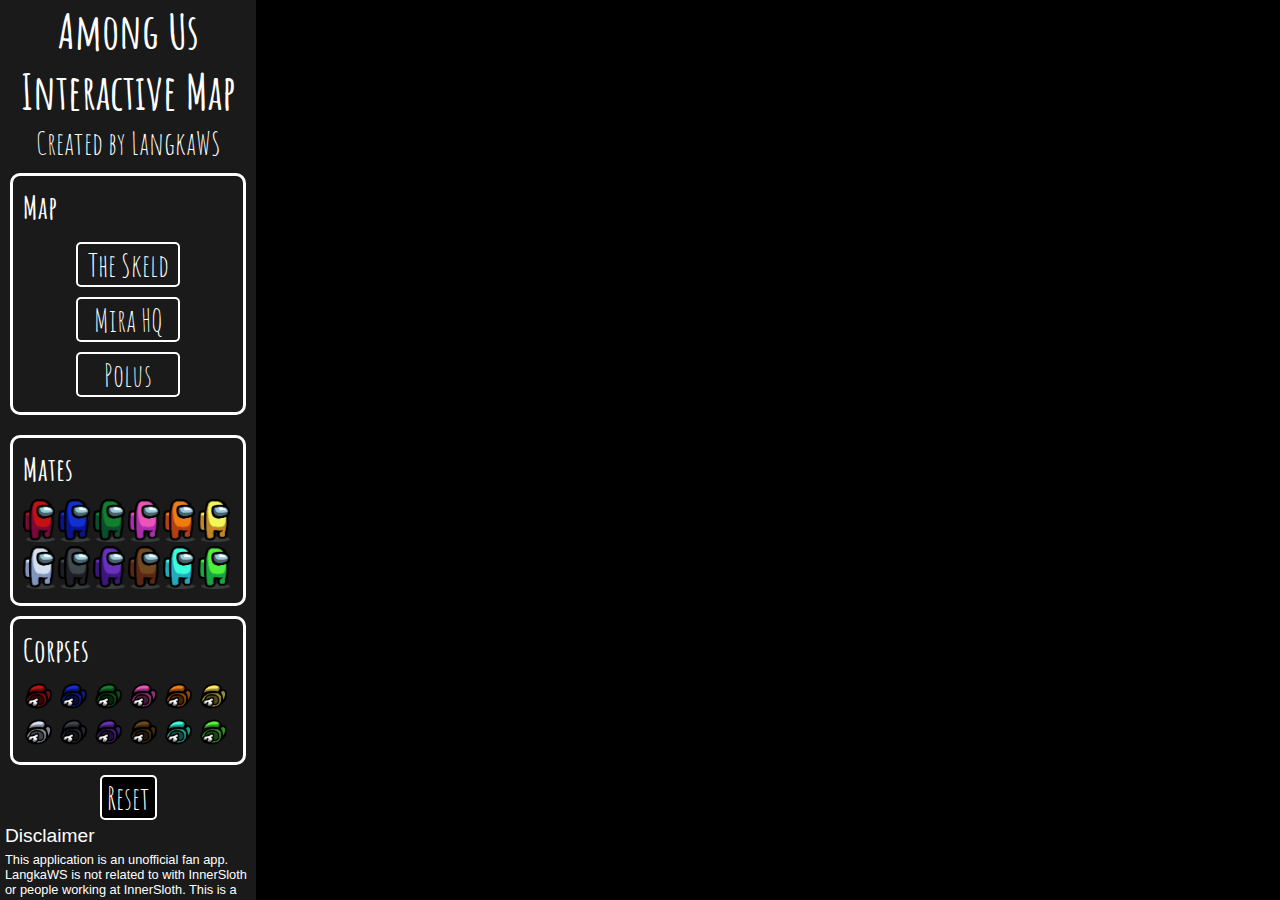
==== among-us-interactive-map.html @ 4c6aa55d "Rename among-us-interactive-map.htmlamong-us-interactive-map.html to among-us-interactive-map.html" ====
<!DOCTYPE html>
<html>

<head>
    <meta charset="UTF-8">
    <meta name="description" content="Polus Interactive Map">
    <meta name="author" content="LangkaWS">
    <link rel="stylesheet" href="among-us-interactive-map/style.css">
    <title>Polus Interactive Map</title>
</head>

<body>
    <div class="menu">
        <h1>Among Us Interactive Map</h1>
        <p class="subtitle">Created by LangkaWS</p>
        <div>
            <div class="submenu">
                <h2>Map</h2>
                <div class="map-name-container">
                    <p class="map-name" onclick="displayMap('skeld')">The Skeld</p>
                    <p class="map-name" onclick="displayMap('mira')">Mira HQ</p>
                    <p class="map-name" onclick="displayMap('polus')">Polus</p>
                </div>
            </div>
            <div id="mates-submenu">
                <div class="submenu">
                    <h2>Mates</h2>
                    <div class="icon-container">
                        <img src="among-us-interactive-map/resources/red-mate.webp" id="red-mate" class="mate-icon alive">
                        <img src="among-us-interactive-map/resources/blue-mate.webp" id="blue-mate" class="mate-icon alive">
                        <img src="among-us-interactive-map/resources/green-mate.webp" id="green-mate" class="mate-icon alive">
                        <img src="among-us-interactive-map/resources/pink-mate.webp" id="pink-mate" class="mate-icon alive">
                        <img src="among-us-interactive-map/resources/orange-mate.webp" id="orange-mate" class="mate-icon alive">
                        <img src="among-us-interactive-map/resources/yellow-mate.webp" id="yellow-mate" class="mate-icon alive">
                        <img src="among-us-interactive-map/resources/white-mate.webp" id="white-mate" class="mate-icon alive">
                        <img src="among-us-interactive-map/resources/black-mate.webp" id="black-mate" class="mate-icon alive">
                        <img src="among-us-interactive-map/resources/purple-mate.webp" id="purple-mate" class="mate-icon alive">
                        <img src="among-us-interactive-map/resources/brown-mate.webp" id="brown-mate" class="mate-icon alive">
                        <img src="among-us-interactive-map/resources/cyan-mate.webp" id="cyan-mate" class="mate-icon alive">
                        <img src="among-us-interactive-map/resources/lime-mate.webp" id="lime-mate" class="mate-icon alive">
                    </div>
                </div>
                <div class="submenu">
                    <h2>Corpses</h2>
                    <div class="icon-container">
                        <img src="among-us-interactive-map/resources/red-dead.webp" id="red-dead" class="mate-icon dead">
                        <img src="among-us-interactive-map/resources/blue-dead.webp" id="blue-dead" class="mate-icon dead">
                        <img src="among-us-interactive-map/resources/green-dead.webp" id="green-dead" class="mate-icon dead">
                        <img src="among-us-interactive-map/resources/pink-dead.webp" id="pink-dead" class="mate-icon dead">
                        <img src="among-us-interactive-map/resources/orange-dead.webp" id="orange-dead" class="mate-icon dead">
                        <img src="among-us-interactive-map/resources/yellow-dead.webp" id="yellow-dead" class="mate-icon dead">
                        <img src="among-us-interactive-map/resources/white-dead.webp" id="white-dead" class="mate-icon dead">
                        <img src="among-us-interactive-map/resources/black-dead.webp" id="black-dead" class="mate-icon dead">
                        <img src="among-us-interactive-map/resources/purple-dead.webp" id="purple-dead" class="mate-icon dead">
                        <img src="among-us-interactive-map/resources/brown-dead.webp" id="brown-dead" class="mate-icon dead">
                        <img src="among-us-interactive-map/resources/cyan-dead.webp" id="cyan-dead" class="mate-icon dead">
                        <img src="among-us-interactive-map/resources/lime-dead.webp" id="lime-dead" class="mate-icon dead">
                    </div>
                </div>
            </div>
        </div>
        <div class="reset-div">
            <button class="reset-btn" onclick="reset()">Reset</button>
        </div>
        <div>
            <p class="disclaimer">Disclaimer</p>
            <p class="disclaimer-txt">This application is an unofficial fan app. LangkaWS is not related to with InnerSloth or people working at InnerSloth. This is a non-profit application, run by a fan and all materials on this app are for entertainment purposes only.</p>
            <p class="disclaimer-txt">You can find more of my work on my website <a href="http://langkaws.github.io/" target="_blank">langkaws.github.io</a></p>
            <p class="disclaimer-txt">All pictures come from <a href="https://among-us.fandom.com/" target="_blank">Among Us fandom wiki</a> and from memeymatt (from reddit)</p>
        </div>
    </div>

    <div class="map-div">
        <img src="among-us-interactive-map/resources/skeld-map.webp" id="skeld" class="map">
        <img src="among-us-interactive-map/resources/mira-map.webp" id="mira" class="map">
        <img src="among-us-interactive-map/resources/polus-map.png" id="polus" class="map">
    </div>

    <footer>
        <script src="among-us-interactive-map/main.js"></script>
        <script src="among-us-interactive-map/dragDrop.js"></script>
    </footer>


</body>

</html>
---- among-us-interactive-map/style.css ----
@import url('https://fonts.googleapis.com/css2?family=Amatic+SC:wght@700&display=swap');

* {
    margin: 0px;
    padding: 0px;
    overflow: hidden;
    font-family: 'Amatic SC';
    color: rgb(255, 255, 255);
}

body {
    background-color: black;
    display: flex;
    flex-wrap: nowrap;
    
}

*::-webkit-scrollbar {
    background: rgba(255, 255, 255, 0.1);
}

*::-webkit-scrollbar-thumb {
    background-color: rgba(255, 255, 255, 0.3);
}

/* MENU STYLE */

    .menu {
        display: inline-block;
        width: 20vw;
        height: 100vh;
        background-color: rgba(255, 255, 255, 0.1);
        overflow-y: scroll;
        scrollbar-color: rgba(255, 255, 255, 0.5) rgba(255, 255, 255, 0.1);
        scrollbar-width: thin;
        min-width: 190px;
    }

    h1 {
        font-size: 3em;
        text-align: center;
    }

    .subtitle {
        font-size: 2em;
        text-align: center;
    }

    .submenu {
        border: solid 3px rgb(255, 255, 255);
        border-radius: 10px;
        padding: 10px;
        margin: 10px;
    }

    h2 {
        font-size: 2em;
        margin-bottom: 10px;
    }

    .map-name-container {
        display: flex;
        flex-wrap: wrap;
        justify-content: center;
    }

    .map-name {
        width: 100px;
        text-align: center;
        margin: 5px 2px;
        font-size: 2em;
        border: solid 2px rgb(255, 255, 255);
        border-radius: 5px;
    }

    .reset-div {
        text-align: center;
    }

    .reset-btn {
        font-size: 2em;
        padding: 0px 5px;
        margin: auto;
        color: rgb(255, 255, 255);
        background-color: rgb(0, 0, 0);
        border : solid 2px rgb(255, 255, 255);
        border-radius: 5px;
    }


/* MATES STYLE */

    .mate-icon {
        width: 2.5vw;
        z-index: 9;
        min-width: 24px;
    }

/* DISCLAIMER STYLE */

    .disclaimer {
        font-family: Arial;
        font-size: 1.2em;
        margin: 5px;
    }

    .disclaimer-txt {
        font-family: Arial;
        font-size: 0.8em;
        margin: 5px;
    }
    .disclaimer-txt a {
        font-family: Arial;
    }

/* MAP STYLE */

    .map-div {
        display: inline-block;
        width: 79vw;
        min-width: 630px;
        height: 100vh;
        overflow: hidden;
    }

    .map {
        display: none;
        position: absolute;
        min-width: 630px;
        max-width: 79vw;
        max-height: 100vh;
        overflow: hidden;
    }


@media (max-width: 1900px) {
    .map-name-container {
        flex-direction: column;
        align-items: center;
    }
}
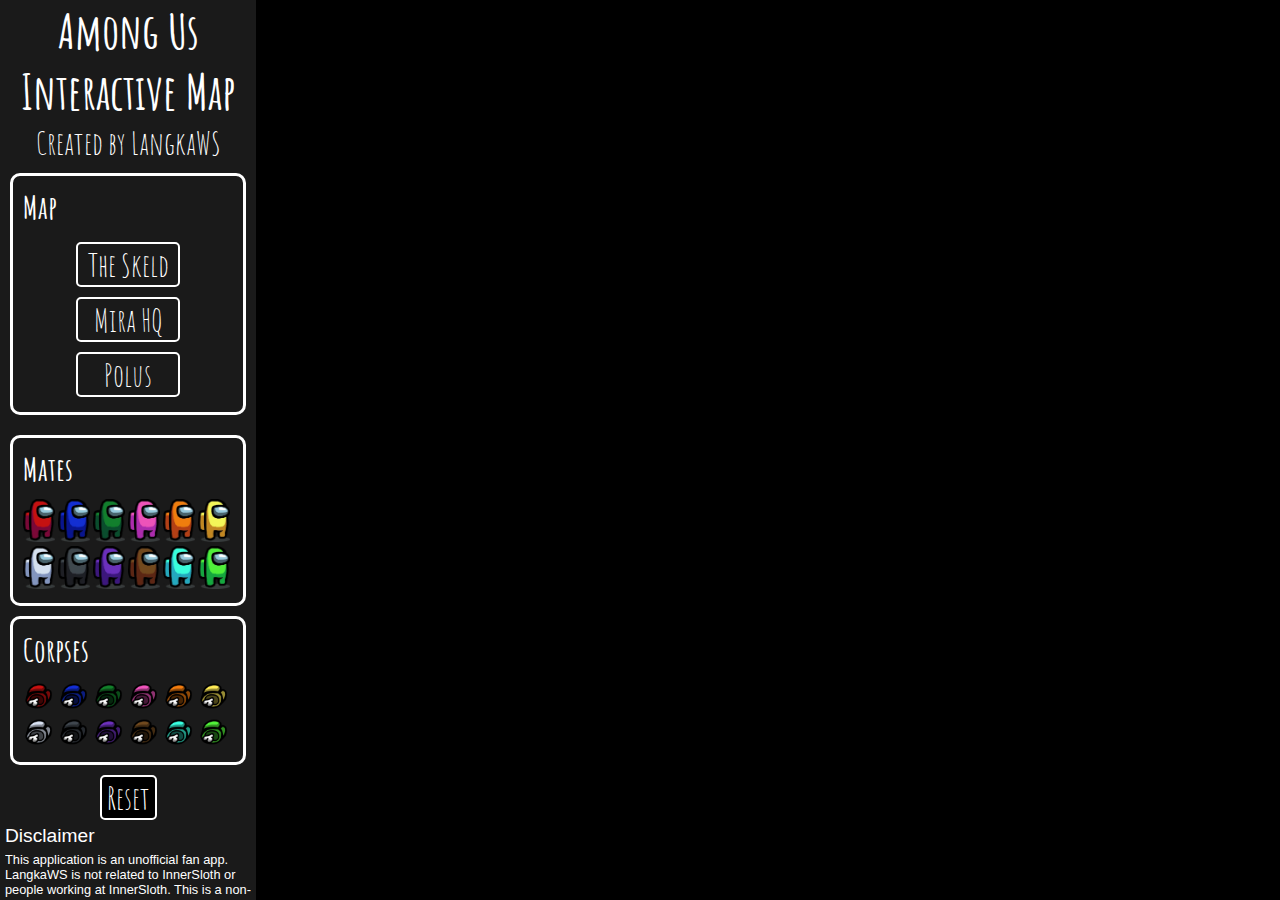
==== commit 70003a0a: "Add Among Us Interactive map project" ====
--- a/among-us-interactive-map.html
+++ b/among-us-interactive-map.html
@@ -1,87 +1,87 @@
-<!DOCTYPE html>
-<html>
-
-<head>
-    <meta charset="UTF-8">
-    <meta name="description" content="Polus Interactive Map">
-    <meta name="author" content="LangkaWS">
-    <link rel="stylesheet" href="among-us-interactive-map/style.css">
-    <title>Polus Interactive Map</title>
-</head>
-
-<body>
-    <div class="menu">
-        <h1>Among Us Interactive Map</h1>
-        <p class="subtitle">Created by LangkaWS</p>
-        <div>
-            <div class="submenu">
-                <h2>Map</h2>
-                <div class="map-name-container">
-                    <p class="map-name" onclick="displayMap('skeld')">The Skeld</p>
-                    <p class="map-name" onclick="displayMap('mira')">Mira HQ</p>
-                    <p class="map-name" onclick="displayMap('polus')">Polus</p>
-                </div>
-            </div>
-            <div id="mates-submenu">
-                <div class="submenu">
-                    <h2>Mates</h2>
-                    <div class="icon-container">
-                        <img src="among-us-interactive-map/resources/red-mate.webp" id="red-mate" class="mate-icon alive">
-                        <img src="among-us-interactive-map/resources/blue-mate.webp" id="blue-mate" class="mate-icon alive">
-                        <img src="among-us-interactive-map/resources/green-mate.webp" id="green-mate" class="mate-icon alive">
-                        <img src="among-us-interactive-map/resources/pink-mate.webp" id="pink-mate" class="mate-icon alive">
-                        <img src="among-us-interactive-map/resources/orange-mate.webp" id="orange-mate" class="mate-icon alive">
-                        <img src="among-us-interactive-map/resources/yellow-mate.webp" id="yellow-mate" class="mate-icon alive">
-                        <img src="among-us-interactive-map/resources/white-mate.webp" id="white-mate" class="mate-icon alive">
-                        <img src="among-us-interactive-map/resources/black-mate.webp" id="black-mate" class="mate-icon alive">
-                        <img src="among-us-interactive-map/resources/purple-mate.webp" id="purple-mate" class="mate-icon alive">
-                        <img src="among-us-interactive-map/resources/brown-mate.webp" id="brown-mate" class="mate-icon alive">
-                        <img src="among-us-interactive-map/resources/cyan-mate.webp" id="cyan-mate" class="mate-icon alive">
-                        <img src="among-us-interactive-map/resources/lime-mate.webp" id="lime-mate" class="mate-icon alive">
-                    </div>
-                </div>
-                <div class="submenu">
-                    <h2>Corpses</h2>
-                    <div class="icon-container">
-                        <img src="among-us-interactive-map/resources/red-dead.webp" id="red-dead" class="mate-icon dead">
-                        <img src="among-us-interactive-map/resources/blue-dead.webp" id="blue-dead" class="mate-icon dead">
-                        <img src="among-us-interactive-map/resources/green-dead.webp" id="green-dead" class="mate-icon dead">
-                        <img src="among-us-interactive-map/resources/pink-dead.webp" id="pink-dead" class="mate-icon dead">
-                        <img src="among-us-interactive-map/resources/orange-dead.webp" id="orange-dead" class="mate-icon dead">
-                        <img src="among-us-interactive-map/resources/yellow-dead.webp" id="yellow-dead" class="mate-icon dead">
-                        <img src="among-us-interactive-map/resources/white-dead.webp" id="white-dead" class="mate-icon dead">
-                        <img src="among-us-interactive-map/resources/black-dead.webp" id="black-dead" class="mate-icon dead">
-                        <img src="among-us-interactive-map/resources/purple-dead.webp" id="purple-dead" class="mate-icon dead">
-                        <img src="among-us-interactive-map/resources/brown-dead.webp" id="brown-dead" class="mate-icon dead">
-                        <img src="among-us-interactive-map/resources/cyan-dead.webp" id="cyan-dead" class="mate-icon dead">
-                        <img src="among-us-interactive-map/resources/lime-dead.webp" id="lime-dead" class="mate-icon dead">
-                    </div>
-                </div>
-            </div>
-        </div>
-        <div class="reset-div">
-            <button class="reset-btn" onclick="reset()">Reset</button>
-        </div>
-        <div>
-            <p class="disclaimer">Disclaimer</p>
-            <p class="disclaimer-txt">This application is an unofficial fan app. LangkaWS is not related to with InnerSloth or people working at InnerSloth. This is a non-profit application, run by a fan and all materials on this app are for entertainment purposes only.</p>
-            <p class="disclaimer-txt">You can find more of my work on my website <a href="http://langkaws.github.io/" target="_blank">langkaws.github.io</a></p>
-            <p class="disclaimer-txt">All pictures come from <a href="https://among-us.fandom.com/" target="_blank">Among Us fandom wiki</a> and from memeymatt (from reddit)</p>
-        </div>
-    </div>
-
-    <div class="map-div">
-        <img src="among-us-interactive-map/resources/skeld-map.webp" id="skeld" class="map">
-        <img src="among-us-interactive-map/resources/mira-map.webp" id="mira" class="map">
-        <img src="among-us-interactive-map/resources/polus-map.png" id="polus" class="map">
-    </div>
-
-    <footer>
-        <script src="among-us-interactive-map/main.js"></script>
-        <script src="among-us-interactive-map/dragDrop.js"></script>
-    </footer>
-
-
-</body>
-
-</html>
+<!DOCTYPE html>
+<html>
+
+<head>
+    <meta charset="UTF-8">
+    <meta name="description" content="Among Us Interactive Map">
+    <meta name="author" content="LangkaWS">
+    <link rel="stylesheet" href="among-us-interactive-map/style.css">
+    <title>Among Us Interactive Map</title>
+</head>
+
+<body>
+    <div class="menu">
+        <h1>Among Us Interactive Map</h1>
+        <p class="subtitle">Created by LangkaWS</p>
+        <div>
+            <div class="submenu">
+                <h2>Map</h2>
+                <div class="map-name-container">
+                    <p class="map-name interactive" onclick="displayMap('skeld')">The Skeld</p>
+                    <p class="map-name interactive" onclick="displayMap('mira')">Mira HQ</p>
+                    <p class="map-name interactive" onclick="displayMap('polus')">Polus</p>
+                </div>
+            </div>
+            <div id="mates-submenu">
+                <div class="submenu">
+                    <h2>Mates</h2>
+                    <div class="icon-container">
+                        <img src="among-us-interactive-map/resources/red-mate.webp" id="red-mate" class="mate-icon alive interactive">
+                        <img src="among-us-interactive-map/resources/blue-mate.webp" id="blue-mate" class="mate-icon alive interactive">
+                        <img src="among-us-interactive-map/resources/green-mate.webp" id="green-mate" class="mate-icon alive interactive">
+                        <img src="among-us-interactive-map/resources/pink-mate.webp" id="pink-mate" class="mate-icon alive interactive">
+                        <img src="among-us-interactive-map/resources/orange-mate.webp" id="orange-mate" class="mate-icon alive interactive">
+                        <img src="among-us-interactive-map/resources/yellow-mate.webp" id="yellow-mate" class="mate-icon alive interactive">
+                        <img src="among-us-interactive-map/resources/white-mate.webp" id="white-mate" class="mate-icon alive interactive">
+                        <img src="among-us-interactive-map/resources/black-mate.webp" id="black-mate" class="mate-icon alive interactive">
+                        <img src="among-us-interactive-map/resources/purple-mate.webp" id="purple-mate" class="mate-icon alive interactive">
+                        <img src="among-us-interactive-map/resources/brown-mate.webp" id="brown-mate" class="mate-icon alive interactive">
+                        <img src="among-us-interactive-map/resources/cyan-mate.webp" id="cyan-mate" class="mate-icon alive interactive">
+                        <img src="among-us-interactive-map/resources/lime-mate.webp" id="lime-mate" class="mate-icon alive interactive">
+                    </div>
+                </div>
+                <div class="submenu">
+                    <h2>Corpses</h2>
+                    <div class="icon-container">
+                        <img src="among-us-interactive-map/resources/red-dead.webp" id="red-dead" class="mate-icon dead interactive">
+                        <img src="among-us-interactive-map/resources/blue-dead.webp" id="blue-dead" class="mate-icon dead interactive">
+                        <img src="among-us-interactive-map/resources/green-dead.webp" id="green-dead" class="mate-icon dead interactive">
+                        <img src="among-us-interactive-map/resources/pink-dead.webp" id="pink-dead" class="mate-icon dead interactive">
+                        <img src="among-us-interactive-map/resources/orange-dead.webp" id="orange-dead" class="mate-icon dead interactive">
+                        <img src="among-us-interactive-map/resources/yellow-dead.webp" id="yellow-dead" class="mate-icon dead interactive">
+                        <img src="among-us-interactive-map/resources/white-dead.webp" id="white-dead" class="mate-icon dead interactive">
+                        <img src="among-us-interactive-map/resources/black-dead.webp" id="black-dead" class="mate-icon dead interactive">
+                        <img src="among-us-interactive-map/resources/purple-dead.webp" id="purple-dead" class="mate-icon dead interactive">
+                        <img src="among-us-interactive-map/resources/brown-dead.webp" id="brown-dead" class="mate-icon dead interactive">
+                        <img src="among-us-interactive-map/resources/cyan-dead.webp" id="cyan-dead" class="mate-icon dead interactive">
+                        <img src="among-us-interactive-map/resources/lime-dead.webp" id="lime-dead" class="mate-icon dead interactive">
+                    </div>
+                </div>
+            </div>
+        </div>
+        <div class="reset-div">
+            <button class="reset-btn interactive" onclick="reset()">Reset</button>
+        </div>
+        <div>
+            <p class="disclaimer">Disclaimer</p>
+            <p class="disclaimer-txt">This application is an unofficial fan app. LangkaWS is not related to InnerSloth or people working at InnerSloth. This is a non-profit application, run by a fan and all materials on this app are for entertainment purposes only.</p>
+            <p class="disclaimer-txt">You can find out more about my work on my website <a href="http://langkaws.github.io/" target="_blank">langkaws.github.io</a></p>
+            <p class="disclaimer-txt">All pictures come from <a href="https://among-us.fandom.com/" target="_blank">Among Us fandom wiki</a> and from memeymatt (from reddit)</p>
+        </div>
+    </div>
+
+    <div class="map-div">
+        <img src="among-us-interactive-map/resources/skeld-map.webp" id="skeld" class="map">
+        <img src="among-us-interactive-map/resources/mira-map.webp" id="mira" class="map">
+        <img src="among-us-interactive-map/resources/polus-map.png" id="polus" class="map">
+    </div>
+
+    <footer>
+        <script src="among-us-interactive-map/main.js"></script>
+        <script src="among-us-interactive-map/dragDrop.js"></script>
+    </footer>
+
+
+</body>
+
+</html>
--- a/among-us-interactive-map/style.css
+++ b/among-us-interactive-map/style.css
@@ -1,143 +1,147 @@
-@import url('https://fonts.googleapis.com/css2?family=Amatic+SC:wght@700&display=swap');
-
-* {
-    margin: 0px;
-    padding: 0px;
-    overflow: hidden;
-    font-family: 'Amatic SC';
-    color: rgb(255, 255, 255);
-}
-
-body {
-    background-color: black;
-    display: flex;
-    flex-wrap: nowrap;
-    
-}
-
-*::-webkit-scrollbar {
-    background: rgba(255, 255, 255, 0.1);
-}
-
-*::-webkit-scrollbar-thumb {
-    background-color: rgba(255, 255, 255, 0.3);
-}
-
-/* MENU STYLE */
-
-    .menu {
-        display: inline-block;
-        width: 20vw;
-        height: 100vh;
-        background-color: rgba(255, 255, 255, 0.1);
-        overflow-y: scroll;
-        scrollbar-color: rgba(255, 255, 255, 0.5) rgba(255, 255, 255, 0.1);
-        scrollbar-width: thin;
-        min-width: 190px;
-    }
-
-    h1 {
-        font-size: 3em;
-        text-align: center;
-    }
-
-    .subtitle {
-        font-size: 2em;
-        text-align: center;
-    }
-
-    .submenu {
-        border: solid 3px rgb(255, 255, 255);
-        border-radius: 10px;
-        padding: 10px;
-        margin: 10px;
-    }
-
-    h2 {
-        font-size: 2em;
-        margin-bottom: 10px;
-    }
-
-    .map-name-container {
-        display: flex;
-        flex-wrap: wrap;
-        justify-content: center;
-    }
-
-    .map-name {
-        width: 100px;
-        text-align: center;
-        margin: 5px 2px;
-        font-size: 2em;
-        border: solid 2px rgb(255, 255, 255);
-        border-radius: 5px;
-    }
-
-    .reset-div {
-        text-align: center;
-    }
-
-    .reset-btn {
-        font-size: 2em;
-        padding: 0px 5px;
-        margin: auto;
-        color: rgb(255, 255, 255);
-        background-color: rgb(0, 0, 0);
-        border : solid 2px rgb(255, 255, 255);
-        border-radius: 5px;
-    }
-
-
-/* MATES STYLE */
-
-    .mate-icon {
-        width: 2.5vw;
-        z-index: 9;
-        min-width: 24px;
-    }
-
-/* DISCLAIMER STYLE */
-
-    .disclaimer {
-        font-family: Arial;
-        font-size: 1.2em;
-        margin: 5px;
-    }
-
-    .disclaimer-txt {
-        font-family: Arial;
-        font-size: 0.8em;
-        margin: 5px;
-    }
-    .disclaimer-txt a {
-        font-family: Arial;
-    }
-
-/* MAP STYLE */
-
-    .map-div {
-        display: inline-block;
-        width: 79vw;
-        min-width: 630px;
-        height: 100vh;
-        overflow: hidden;
-    }
-
-    .map {
-        display: none;
-        position: absolute;
-        min-width: 630px;
-        max-width: 79vw;
-        max-height: 100vh;
-        overflow: hidden;
-    }
-
-
-@media (max-width: 1900px) {
-    .map-name-container {
-        flex-direction: column;
-        align-items: center;
-    }
-}
-
-
+@import url('https://fonts.googleapis.com/css2?family=Amatic+SC:wght@700&display=swap');
+
+* {
+    margin: 0px;
+    padding: 0px;
+    overflow: hidden;
+    font-family: 'Amatic SC';
+    color: rgb(255, 255, 255);
+}
+
+body {
+    background-color: black;
+    display: flex;
+    flex-wrap: nowrap;
+    
+}
+
+*::-webkit-scrollbar {
+    background: rgba(255, 255, 255, 0.1);
+}
+
+*::-webkit-scrollbar-thumb {
+    background-color: rgba(255, 255, 255, 0.3);
+}
+
+/* MENU STYLE */
+
+    .menu {
+        display: inline-block;
+        width: 20vw;
+        height: 100vh;
+        background-color: rgba(255, 255, 255, 0.1);
+        overflow-y: scroll;
+        scrollbar-color: rgba(255, 255, 255, 0.5) rgba(255, 255, 255, 0.1);
+        scrollbar-width: thin;
+        min-width: 190px;
+    }
+
+    h1 {
+        font-size: 3em;
+        text-align: center;
+    }
+
+    .subtitle {
+        font-size: 2em;
+        text-align: center;
+    }
+
+    .submenu {
+        border: solid 3px rgb(255, 255, 255);
+        border-radius: 10px;
+        padding: 10px;
+        margin: 10px;
+    }
+
+    h2 {
+        font-size: 2em;
+        margin-bottom: 10px;
+    }
+
+    .map-name-container {
+        display: flex;
+        flex-wrap: wrap;
+        justify-content: center;
+    }
+
+    .map-name {
+        width: 100px;
+        text-align: center;
+        margin: 5px 2px;
+        font-size: 2em;
+        border: solid 2px rgb(255, 255, 255);
+        border-radius: 5px;
+    }
+
+    .reset-div {
+        text-align: center;
+    }
+
+    .reset-btn {
+        font-size: 2em;
+        padding: 0px 5px;
+        margin: auto;
+        color: rgb(255, 255, 255);
+        background-color: rgb(0, 0, 0);
+        border : solid 2px rgb(255, 255, 255);
+        border-radius: 5px;
+    }
+
+    .interactive {
+        cursor: pointer;
+    }
+
+
+/* MATES STYLE */
+
+    .mate-icon {
+        width: 2.5vw;
+        z-index: 9;
+        min-width: 24px;
+    }
+
+/* DISCLAIMER STYLE */
+
+    .disclaimer {
+        font-family: Arial;
+        font-size: 1.2em;
+        margin: 5px;
+    }
+
+    .disclaimer-txt {
+        font-family: Arial;
+        font-size: 0.8em;
+        margin: 5px;
+    }
+    .disclaimer-txt a {
+        font-family: Arial;
+    }
+
+/* MAP STYLE */
+
+    .map-div {
+        display: inline-block;
+        width: 79vw;
+        min-width: 630px;
+        height: 100vh;
+        overflow: hidden;
+    }
+
+    .map {
+        display: none;
+        position: absolute;
+        min-width: 630px;
+        max-width: 79vw;
+        max-height: 100vh;
+        overflow: hidden;
+    }
+
+
+@media (max-width: 1900px) {
+    .map-name-container {
+        flex-direction: column;
+        align-items: center;
+    }
+}
+
+
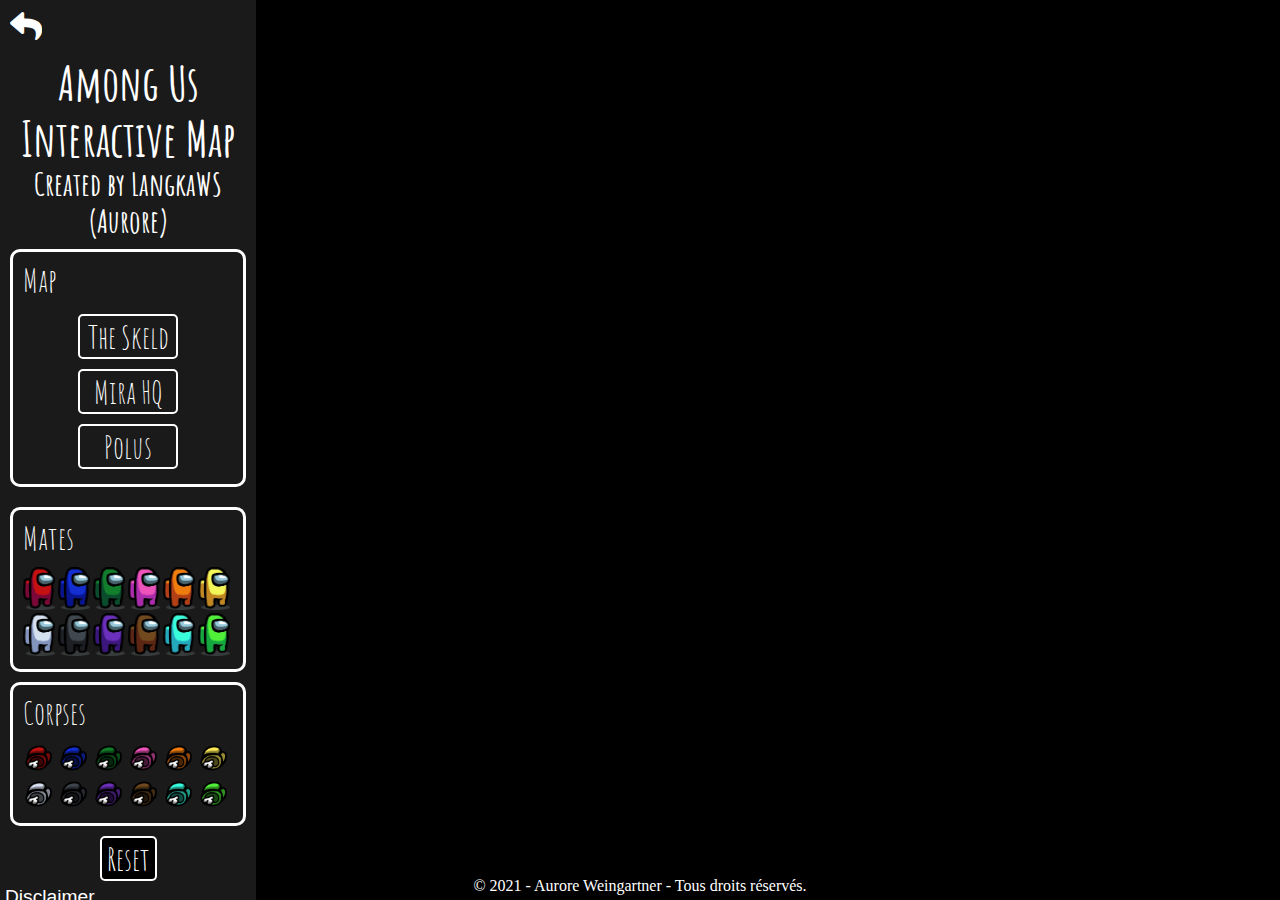
==== commit 20123800: "Replace v1 with v2" ====
--- a/among-us-interactive-map.html
+++ b/among-us-interactive-map.html
@@ -1,87 +1,96 @@
-<!DOCTYPE html>
-<html>
-
-<head>
-    <meta charset="UTF-8">
-    <meta name="description" content="Among Us Interactive Map">
-    <meta name="author" content="LangkaWS">
-    <link rel="stylesheet" href="among-us-interactive-map/style.css">
-    <title>Among Us Interactive Map</title>
-</head>
-
-<body>
-    <div class="menu">
-        <h1>Among Us Interactive Map</h1>
-        <p class="subtitle">Created by LangkaWS</p>
-        <div>
-            <div class="submenu">
-                <h2>Map</h2>
-                <div class="map-name-container">
-                    <p class="map-name interactive" onclick="displayMap('skeld')">The Skeld</p>
-                    <p class="map-name interactive" onclick="displayMap('mira')">Mira HQ</p>
-                    <p class="map-name interactive" onclick="displayMap('polus')">Polus</p>
-                </div>
-            </div>
-            <div id="mates-submenu">
-                <div class="submenu">
-                    <h2>Mates</h2>
-                    <div class="icon-container">
-                        <img src="among-us-interactive-map/resources/red-mate.webp" id="red-mate" class="mate-icon alive interactive">
-                        <img src="among-us-interactive-map/resources/blue-mate.webp" id="blue-mate" class="mate-icon alive interactive">
-                        <img src="among-us-interactive-map/resources/green-mate.webp" id="green-mate" class="mate-icon alive interactive">
-                        <img src="among-us-interactive-map/resources/pink-mate.webp" id="pink-mate" class="mate-icon alive interactive">
-                        <img src="among-us-interactive-map/resources/orange-mate.webp" id="orange-mate" class="mate-icon alive interactive">
-                        <img src="among-us-interactive-map/resources/yellow-mate.webp" id="yellow-mate" class="mate-icon alive interactive">
-                        <img src="among-us-interactive-map/resources/white-mate.webp" id="white-mate" class="mate-icon alive interactive">
-                        <img src="among-us-interactive-map/resources/black-mate.webp" id="black-mate" class="mate-icon alive interactive">
-                        <img src="among-us-interactive-map/resources/purple-mate.webp" id="purple-mate" class="mate-icon alive interactive">
-                        <img src="among-us-interactive-map/resources/brown-mate.webp" id="brown-mate" class="mate-icon alive interactive">
-                        <img src="among-us-interactive-map/resources/cyan-mate.webp" id="cyan-mate" class="mate-icon alive interactive">
-                        <img src="among-us-interactive-map/resources/lime-mate.webp" id="lime-mate" class="mate-icon alive interactive">
-                    </div>
-                </div>
-                <div class="submenu">
-                    <h2>Corpses</h2>
-                    <div class="icon-container">
-                        <img src="among-us-interactive-map/resources/red-dead.webp" id="red-dead" class="mate-icon dead interactive">
-                        <img src="among-us-interactive-map/resources/blue-dead.webp" id="blue-dead" class="mate-icon dead interactive">
-                        <img src="among-us-interactive-map/resources/green-dead.webp" id="green-dead" class="mate-icon dead interactive">
-                        <img src="among-us-interactive-map/resources/pink-dead.webp" id="pink-dead" class="mate-icon dead interactive">
-                        <img src="among-us-interactive-map/resources/orange-dead.webp" id="orange-dead" class="mate-icon dead interactive">
-                        <img src="among-us-interactive-map/resources/yellow-dead.webp" id="yellow-dead" class="mate-icon dead interactive">
-                        <img src="among-us-interactive-map/resources/white-dead.webp" id="white-dead" class="mate-icon dead interactive">
-                        <img src="among-us-interactive-map/resources/black-dead.webp" id="black-dead" class="mate-icon dead interactive">
-                        <img src="among-us-interactive-map/resources/purple-dead.webp" id="purple-dead" class="mate-icon dead interactive">
-                        <img src="among-us-interactive-map/resources/brown-dead.webp" id="brown-dead" class="mate-icon dead interactive">
-                        <img src="among-us-interactive-map/resources/cyan-dead.webp" id="cyan-dead" class="mate-icon dead interactive">
-                        <img src="among-us-interactive-map/resources/lime-dead.webp" id="lime-dead" class="mate-icon dead interactive">
-                    </div>
-                </div>
-            </div>
-        </div>
-        <div class="reset-div">
-            <button class="reset-btn interactive" onclick="reset()">Reset</button>
-        </div>
-        <div>
-            <p class="disclaimer">Disclaimer</p>
-            <p class="disclaimer-txt">This application is an unofficial fan app. LangkaWS is not related to InnerSloth or people working at InnerSloth. This is a non-profit application, run by a fan and all materials on this app are for entertainment purposes only.</p>
-            <p class="disclaimer-txt">You can find out more about my work on my website <a href="http://langkaws.github.io/" target="_blank">langkaws.github.io</a></p>
-            <p class="disclaimer-txt">All pictures come from <a href="https://among-us.fandom.com/" target="_blank">Among Us fandom wiki</a> and from memeymatt (from reddit)</p>
-        </div>
-    </div>
-
-    <div class="map-div">
-        <img src="among-us-interactive-map/resources/skeld-map.webp" id="skeld" class="map">
-        <img src="among-us-interactive-map/resources/mira-map.webp" id="mira" class="map">
-        <img src="among-us-interactive-map/resources/polus-map.png" id="polus" class="map">
-    </div>
-
-    <footer>
-        <script src="among-us-interactive-map/main.js"></script>
-        <script src="among-us-interactive-map/dragDrop.js"></script>
-    </footer>
-
-
-</body>
-
-</html>
+<!DOCTYPE html>
+<html lang="fr">
+
+<head>
+    <meta charset="UTF-8">
+    <meta http-equiv="X-UA-Compatible" content="IE=edge">
+    <meta name="viewport" content="width=device-width, initial-scale=1.0">
+    <link rel="stylesheet" href="styles/font-awesome.css" />
+    <link rel="stylesheet" href="styles/reset.css" />
+    <link rel="stylesheet" href="styles/projects/among-us-interactive-map.css" />
+    <title>Aurore Weingartner - Among Us Interactive Map</title>
+</head>
+
+<body>
+    <section>
+        <div class="menu">
+            <i id="js-back-arrow" class="fas fa-reply back-arrow"></i>
+            <h1>Among Us Interactive Map</h1>
+            <h2>Created by LangkaWS (Aurore)</h2>
+            <div>
+                <div class="submenu">
+                    <h3>Map</h3>
+                    <div class="map-name-container">
+                        <button id="skeld" class="map-name interactive">The Skeld</button>
+                        <button id="mira" class="map-name interactive">Mira HQ</button>
+                        <button id="polus" class="map-name interactive">Polus</button>
+                    </div>
+                </div>
+                <div id="mates-submenu">
+                    <div class="submenu">
+                        <h3>Mates</h3>
+                        <div class="icon-container">
+                            <img src="resources/images/amim/red-mate.webp" id="red-mate" class="mate-icon alive interactive">
+                            <img src="resources/images/amim/blue-mate.webp" id="blue-mate" class="mate-icon alive interactive">
+                            <img src="resources/images/amim/green-mate.webp" id="green-mate" class="mate-icon alive interactive">
+                            <img src="resources/images/amim/pink-mate.webp" id="pink-mate" class="mate-icon alive interactive">
+                            <img src="resources/images/amim/orange-mate.webp" id="orange-mate" class="mate-icon alive interactive">
+                            <img src="resources/images/amim/yellow-mate.webp" id="yellow-mate" class="mate-icon alive interactive">
+                            <img src="resources/images/amim/white-mate.webp" id="white-mate" class="mate-icon alive interactive">
+                            <img src="resources/images/amim/black-mate.webp" id="black-mate" class="mate-icon alive interactive">
+                            <img src="resources/images/amim/purple-mate.webp" id="purple-mate" class="mate-icon alive interactive">
+                            <img src="resources/images/amim/brown-mate.webp" id="brown-mate" class="mate-icon alive interactive">
+                            <img src="resources/images/amim/cyan-mate.webp" id="cyan-mate" class="mate-icon alive interactive">
+                            <img src="resources/images/amim/lime-mate.webp" id="lime-mate" class="mate-icon alive interactive">
+                        </div>
+                    </div>
+                    <div class="submenu">
+                        <h3>Corpses</h3>
+                        <div class="icon-container">
+                            <img src="resources/images/amim/red-dead.webp" id="red-dead" class="mate-icon dead interactive">
+                            <img src="resources/images/amim/blue-dead.webp" id="blue-dead" class="mate-icon dead interactive">
+                            <img src="resources/images/amim/green-dead.webp" id="green-dead" class="mate-icon dead interactive">
+                            <img src="resources/images/amim/pink-dead.webp" id="pink-dead" class="mate-icon dead interactive">
+                            <img src="resources/images/amim/orange-dead.webp" id="orange-dead" class="mate-icon dead interactive">
+                            <img src="resources/images/amim/yellow-dead.webp" id="yellow-dead" class="mate-icon dead interactive">
+                            <img src="resources/images/amim/white-dead.webp" id="white-dead" class="mate-icon dead interactive">
+                            <img src="resources/images/amim/black-dead.webp" id="black-dead" class="mate-icon dead interactive">
+                            <img src="resources/images/amim/purple-dead.webp" id="purple-dead" class="mate-icon dead interactive">
+                            <img src="resources/images/amim/brown-dead.webp" id="brown-dead" class="mate-icon dead interactive">
+                            <img src="resources/images/amim/cyan-dead.webp" id="cyan-dead" class="mate-icon dead interactive">
+                            <img src="resources/images/amim/lime-dead.webp" id="lime-dead" class="mate-icon dead interactive">
+                        </div>
+                    </div>
+                </div>
+            </div>
+            <div class="reset-div">
+                <button id="btn-reset" class="reset-btn interactive">Reset</button>
+            </div>
+            <div>
+                <p class="disclaimer">Disclaimer</p>
+                <p class="disclaimer-txt">This application is an unofficial fan app. LangkaWS is not related to InnerSloth or people working at InnerSloth. This is a non-profit application, run by a fan and all materials on this app are for entertainment purposes only.</p>
+                <p class="disclaimer-txt">You can find out more about my work on my website <a href="http://langkaws.github.io/" target="_blank">langkaws.github.io</a></p>
+                <p class="disclaimer-txt">All pictures come from <a href="https://among-us.fandom.com/" target="_blank">Among Us fandom wiki</a> and from memeymatt (from reddit)</p>
+            </div>
+        </div>
+    
+        <div class="map-div">
+            <img src="resources/images/amim/skeld-map.webp" id="map-skeld" class="map">
+            <img src="resources/images/amim/mira-map.webp" id="map-mira" class="map">
+            <img src="resources/images/amim/polus-map.png" id="map-polus" class="map">
+        </div>
+    </section>
+
+    <footer>
+        <p class="copyright">
+          &copy; 2021 - Aurore Weingartner - Tous droits réservés.
+        </p>
+        <script src="scripts/projects/script.js"></script>
+        <script src="scripts/projects/among-us-interactive-map.js"></script>
+      </footer>
+
+
+
+</body>
+
+</html>
--- a/styles/projects/among-us-interactive-map.css
+++ b/styles/projects/among-us-interactive-map.css
@@ -0,0 +1,167 @@
+@import url('https://fonts.googleapis.com/css2?family=Amatic+SC:wght@700&display=swap');
+
+* {
+  margin: 0px;
+  padding: 0px;
+  overflow: hidden;
+  font-family: 'Amatic SC';
+  color: rgb(255, 255, 255);
+}
+
+body {
+  background-color: black;
+}
+
+section {
+  display: flex;
+  flex-wrap: nowrap;
+}
+
+*::-webkit-scrollbar {
+  background: rgba(255, 255, 255, 0.1);
+}
+
+*::-webkit-scrollbar-thumb {
+  background-color: rgba(255, 255, 255, 0.3);
+}
+
+.back-arrow {
+  color: white;
+  font-size: 2rem;
+  margin: 10px;
+}
+
+/* MENU STYLE */
+
+.menu {
+  display: inline-block;
+  width: 20vw;
+  height: 100vh;
+  background-color: rgba(255, 255, 255, 0.1);
+  overflow-y: scroll;
+  scrollbar-color: rgba(255, 255, 255, 0.5) rgba(255, 255, 255, 0.1);
+  scrollbar-width: thin;
+  min-width: 190px;
+}
+
+h1 {
+  font-size: 3em;
+  text-align: center;
+}
+
+h2 {
+  font-size: 2em;
+  text-align: center;
+}
+
+.submenu {
+  border: solid 3px rgb(255, 255, 255);
+  border-radius: 10px;
+  padding: 10px;
+  margin: 10px;
+}
+
+h3 {
+  font-size: 2em;
+  margin-bottom: 10px;
+}
+
+.map-name-container {
+  display: flex;
+  flex-wrap: wrap;
+  justify-content: center;
+}
+
+.map-name {
+  width: 100px;
+  text-align: center;
+  margin: 5px 2px;
+  font-size: 2em;
+  border: solid 2px rgb(255, 255, 255);
+  border-radius: 5px;
+  background-color: unset;
+}
+
+.reset-div {
+  text-align: center;
+}
+
+.reset-btn {
+    font-size: 2em;
+    padding: 0px 5px;
+    margin: auto;
+    color: rgb(255, 255, 255);
+    background-color: rgb(0, 0, 0);
+    border : solid 2px rgb(255, 255, 255);
+    border-radius: 5px;
+}
+
+.interactive {
+  cursor: pointer;
+}
+
+
+/* MATES STYLE */
+
+.mate-icon {
+  width: 2.5vw;
+  z-index: 9;
+  min-width: 24px;
+}
+
+/* DISCLAIMER STYLE */
+
+.disclaimer {
+  font-family: Arial;
+  font-size: 1.2em;
+  margin: 5px;
+}
+
+.disclaimer-txt {
+  font-family: Arial;
+  font-size: 0.8em;
+  margin: 5px;
+}
+.disclaimer-txt a {
+  font-family: Arial;
+}
+
+/* MAP STYLE */
+
+.map-div {
+  display: inline-block;
+  width: 79vw;
+  min-width: 630px;
+  height: 100vh;
+  overflow: hidden;
+}
+
+.map {
+  display: none;
+  position: absolute;
+  min-width: 630px;
+  max-width: 79vw;
+  max-height: 100vh;
+  overflow: hidden;
+}
+
+/* FOOTER STYLE */
+
+footer {
+  position: absolute;
+  bottom: 0;
+  width: 100%;
+}
+
+.copyright {
+  margin: 5px auto;
+  font-family: "Tomorrow";
+  text-align: center;
+}
+
+@media (max-width: 1900px) {
+  .map-name-container {
+    flex-direction: column;
+    align-items: center;
+  }
+}